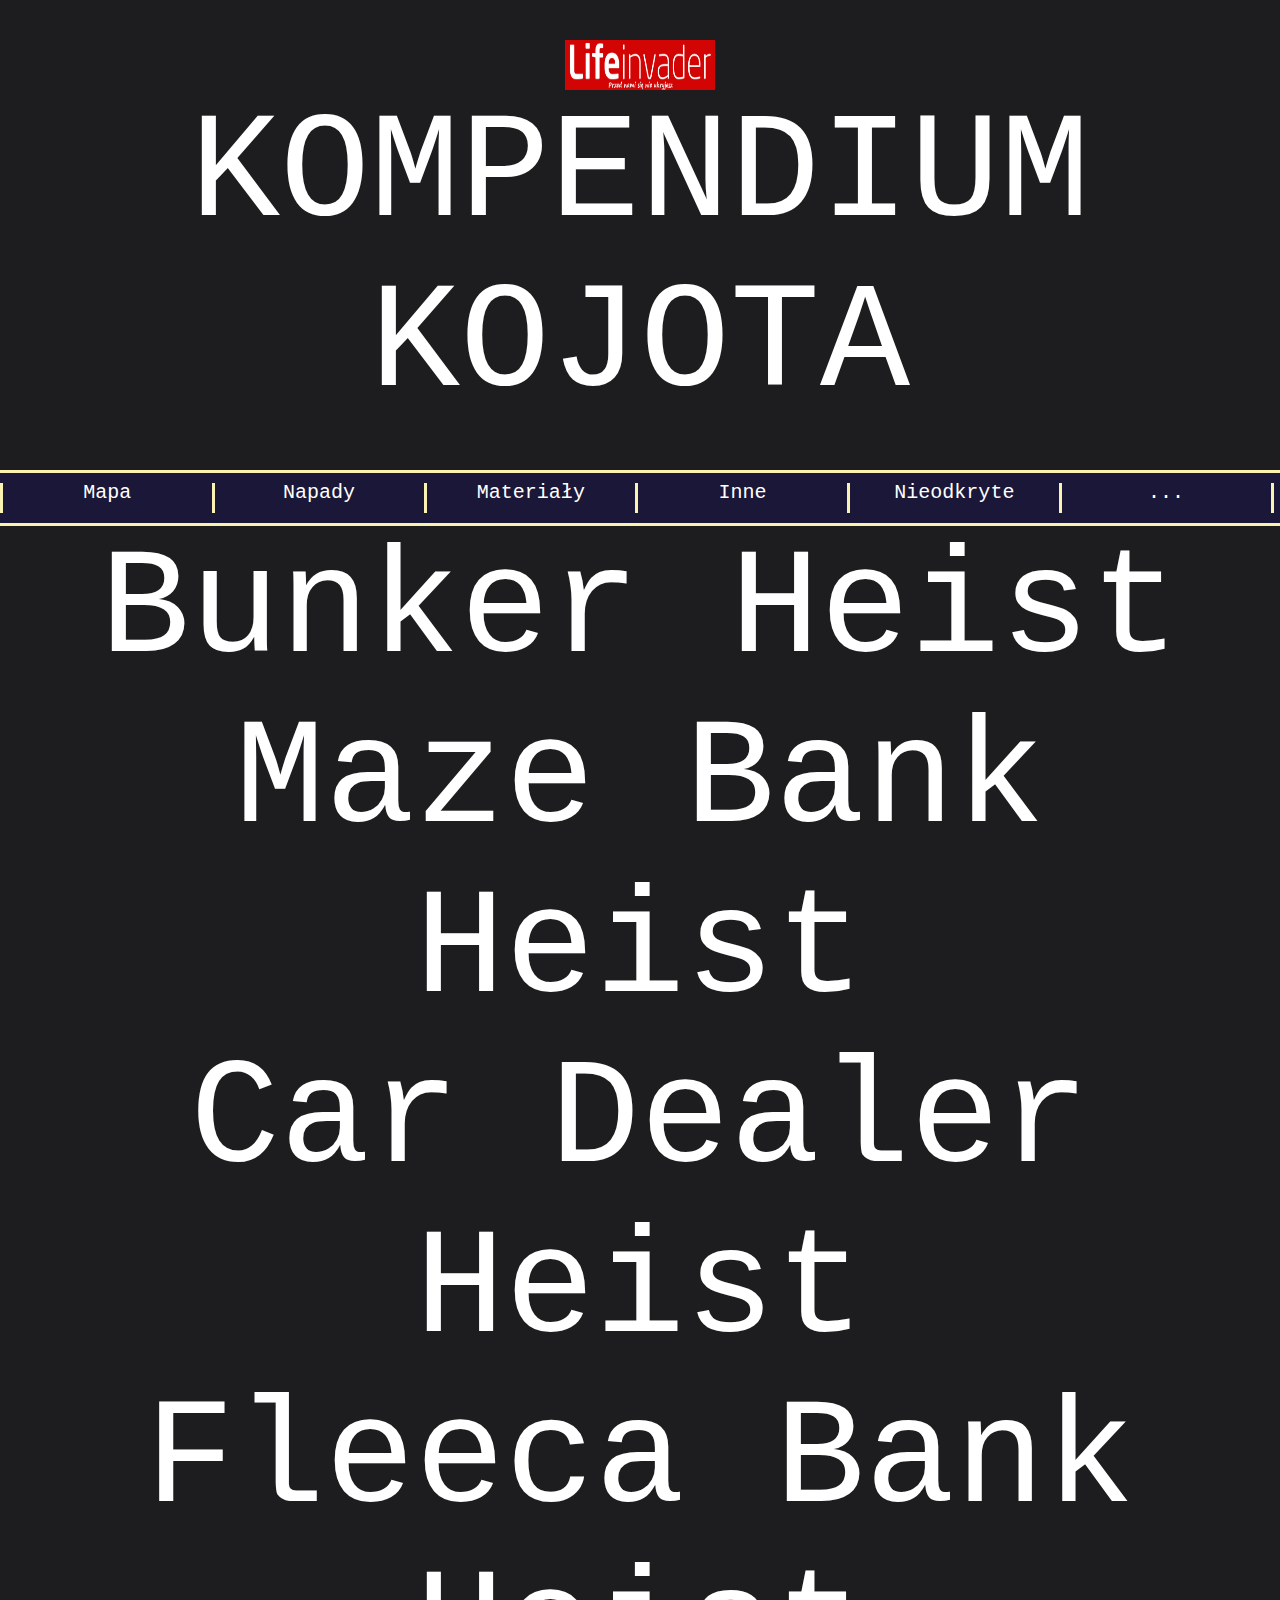
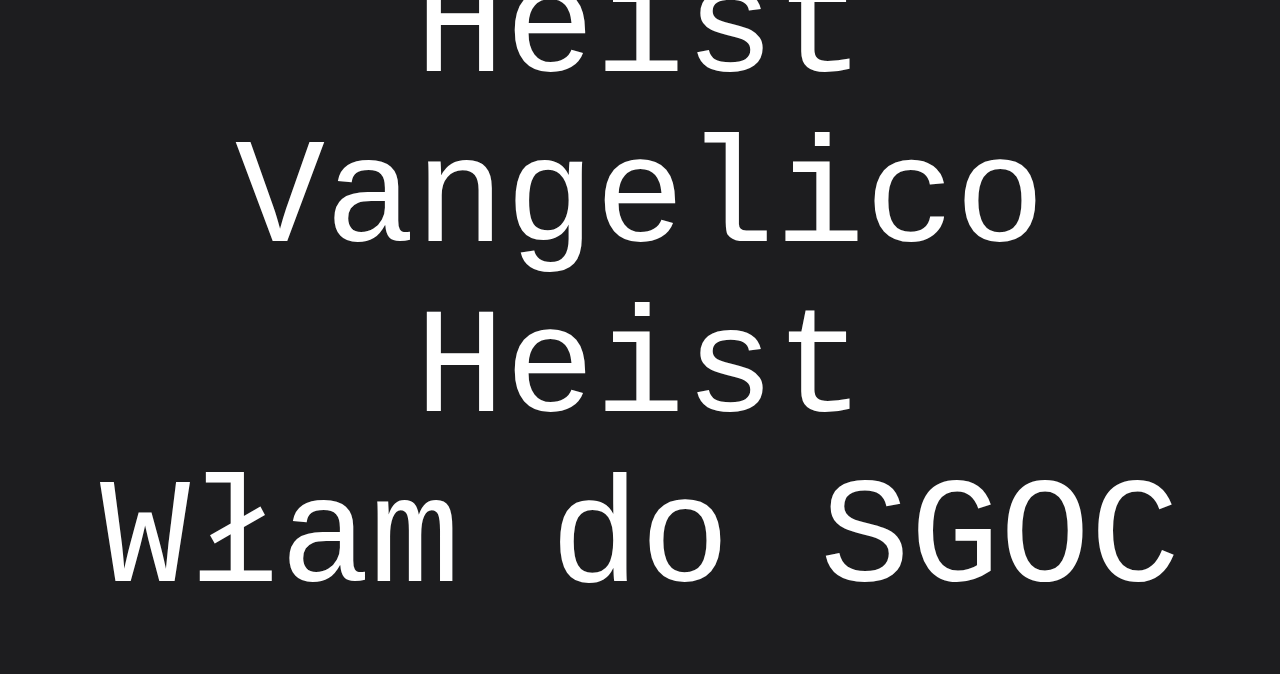
==== Napady/index.html @ 75f891d2 "v.0.1" ====
<html lang="pl">

<head>
  <meta charset="UTF-8">
  <meta name="5City-Map">
  <title>Polska Liga Klanowa</title>
  <link rel="stylesheet" href="styl.css" type="text/css" />
  <script src="script.js"></script>
  <link rel="icon" type="image/png" sizes="32x32" href="../img/Logo.jpg">

<body>
  <div class="all">
    <div class="wstawka">
  <div class="logo"><img src="../img/Logo.png" width="150" height="50"></img></div>
  <div class="logo">KOMPENDIUM KOJOTA</div>
</div>

<div class="naw">
  <ol>
    <li><a href="../index.html">Mapa</a></li>
    <li><a href="Napady/index.html">Napady</a></li>
    <li><a href="../Materiały/index.html">Materiały</a></li>
    <li><a href="../Inne/index.html">Inne</a></li>
    <li><a href="../Nieodkryte/index.html">Nieodkryte</a></li>
    <li><a href="../wsparcie/index.html">...</a></li>
  </ol>
</div>
<div class="logo">Bunker Heist</div>
<div class="logo">Maze Bank Heist</div>
<div class="logo">Car Dealer Heist</div>
<div class="logo">Fleeca Bank Heist</div>
<div class="logo">Vangelico Heist</div>
<div class="logo">Włam do SGOC</div>
  </div>
</body>

</html>
---- Napady/styl.css ----
body {
    width: 100%;
    background: #1d1d1f;
    font-family: monospace;
    font-size: 20px;
    margin: 0 !important;
    color: white;
}

.all {
    width: 100%;

}

.wstawka {
    width: 100%;
    padding: 40px 0;
}

.mapa {
    width: 2%;
    padding: 40px 0;
}

.logo {
    width: auto;
    font-size: 150px;
    margin-top: auto;
    margin-left: auto;
    text-align: center;
}

.naw {
    width: 100%;
    padding: 10px 0;
    height: 30px;
    background: #1a1738;
    border-top: 3px solid #f9f2b0;
    border-bottom: 3px solid #f9f2b0;
    text-align: center;
    display: flex;
    flex-wrap: wrap;
}

ol {
    padding: 0;
    margin: 0;
    list-style-type: none;
    font-size: 20px;
    height: 30px;
    line-height: 100%;
    width: 150%;
    display: inline-block;
}

ol a {
    text-decoration: none;
    display: block;
    color: white;
    width: 100%;
}

ol>li {
    float: left;
    width: 16.309%;
    height: 100%;
    border-right: 3px solid #f9f2b0;
}

ol>li:hover {
    background-color: #1e1579;
}

ol>li:first-child {
    border-left: 3px solid #f9f2b0;
}

.text {
    text-decoration: solid;
    margin: 100px;
    margin-left: 100px;
    margin-right: 100px;
    font-size: 25px;
    text-align: left;
}
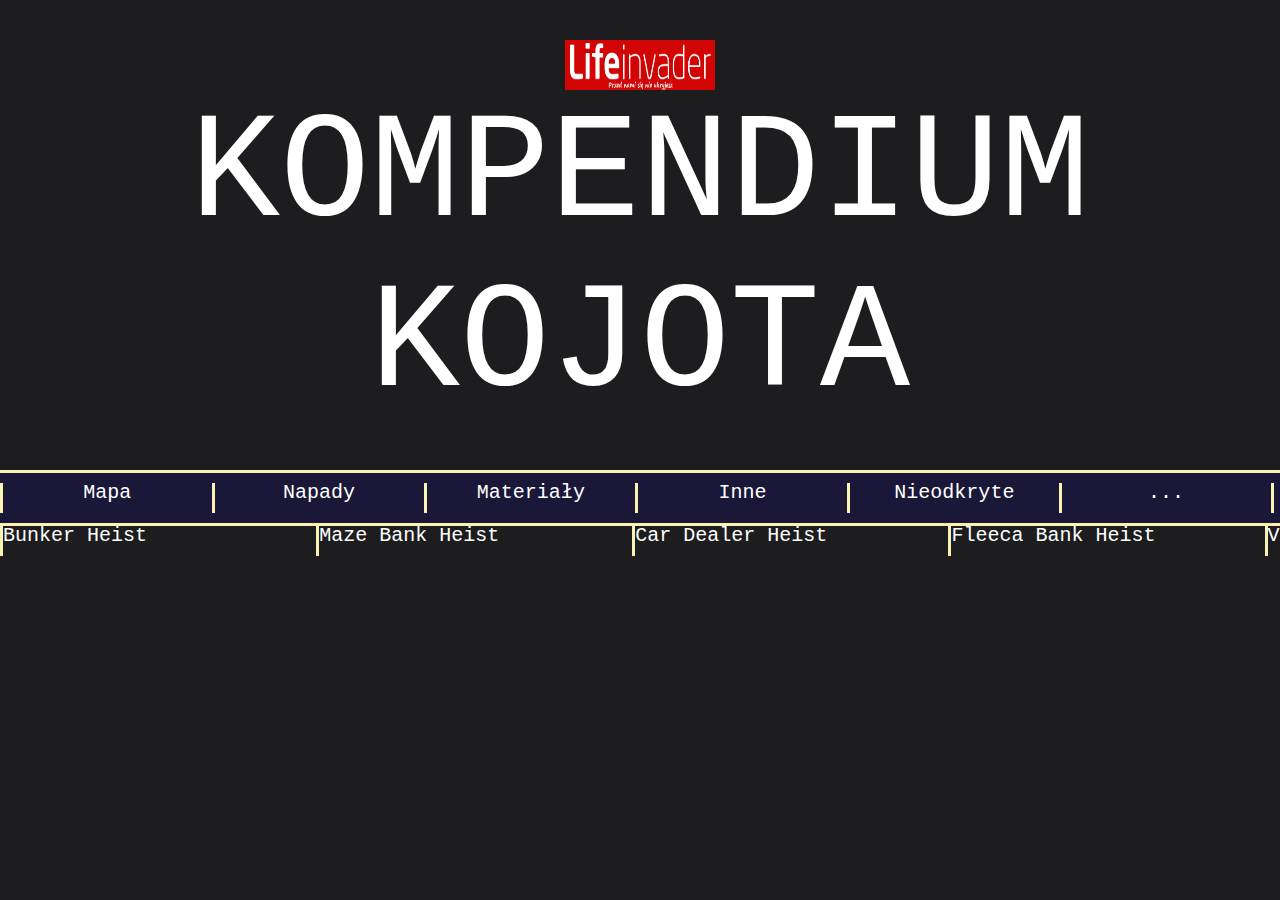
==== commit f83d1138: "kropka" ====
--- a/Napady/index.html
+++ b/Napady/index.html
@@ -3,7 +3,7 @@
 <head>
   <meta charset="UTF-8">
   <meta name="5City-Map">
-  <title>Polska Liga Klanowa</title>
+  <title>By Góra</title>
   <link rel="stylesheet" href="styl.css" type="text/css" />
   <script src="script.js"></script>
   <link rel="icon" type="image/png" sizes="32x32" href="../img/Logo.jpg">
@@ -25,12 +25,16 @@
     <li><a href="../wsparcie/index.html">...</a></li>
   </ol>
 </div>
-<div class="logo">Bunker Heist</div>
-<div class="logo">Maze Bank Heist</div>
-<div class="logo">Car Dealer Heist</div>
-<div class="logo">Fleeca Bank Heist</div>
-<div class="logo">Vangelico Heist</div>
-<div class="logo">Włam do SGOC</div>
+<div class="napad">
+  <ol>
+    <li class="napad"><a href="../index.html">Bunker Heist</a></li>
+    <li><a href="Napady/index.html">Maze Bank Heist</a></li>
+    <li><a href="../Materiały/index.html">Car Dealer Heist</a></li>
+    <li><a href="../Inne/index.html">Fleeca Bank Heist</a></li>
+    <li><a href="../Nieodkryte/index.html">Vangelico Heist</a></li>
+    <li><a href="../wsparcie/index.html">Włam do SGOC</a></li>
+  </ol>
+</div>
   </div>
 </body>
 
